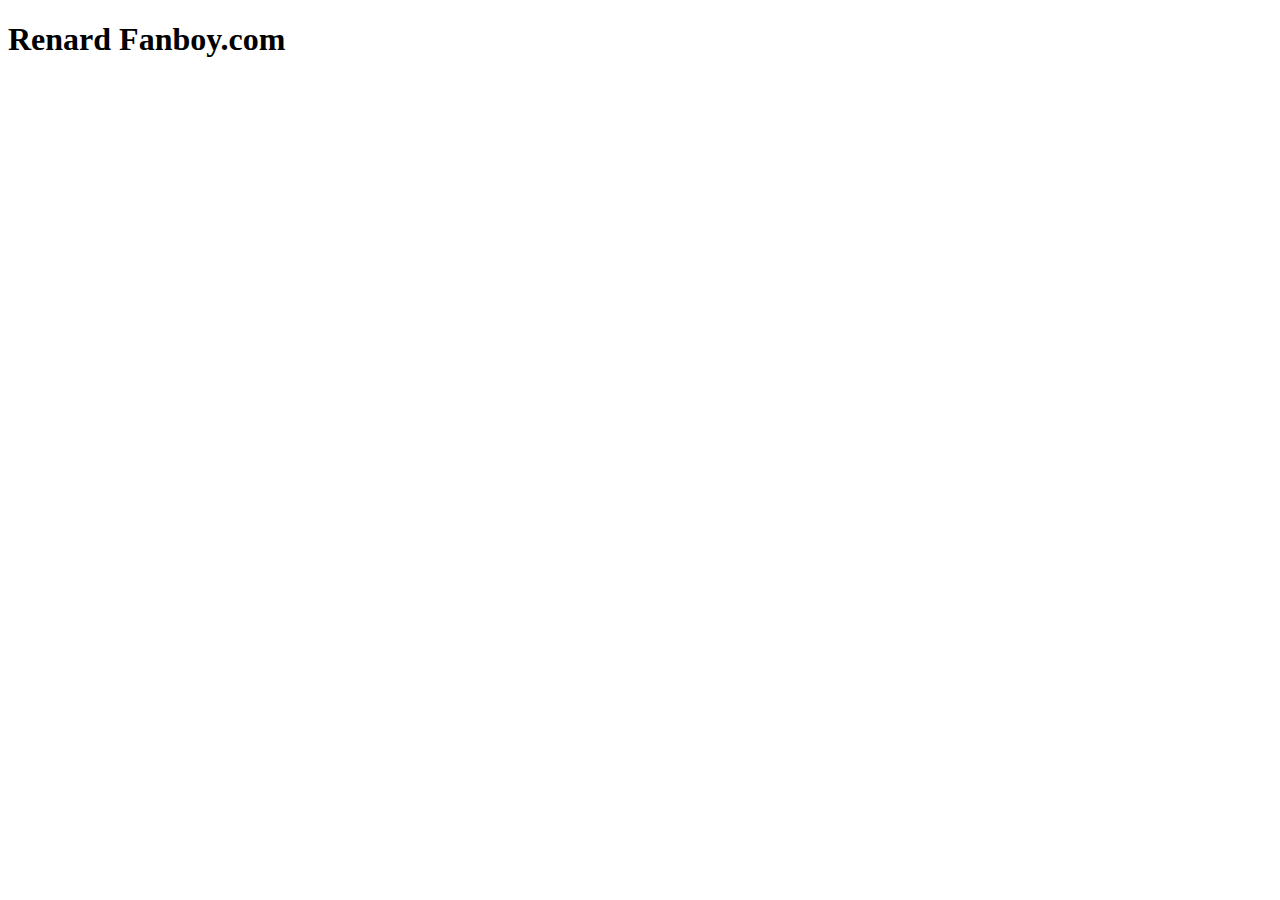
==== Etape2/index.html @ a8b873b4 "first commit" ====
<!DOCTYPE html>
<html lang="en">

<head>
    <meta charset="UTF-8">
    <meta name="viewport" content="width=device-width, initial-scale=1.0">
    <meta name="author" content="Timothée Caussignac" />
    <title>Examen Developpement Web - B3</title>
</head>

<body>
    <h1>Renard Fanboy.com</h1>
    <section>
        <figure class="photos">
            <img src="" alt="">
        </figure>
    </section>
</body>

</html>
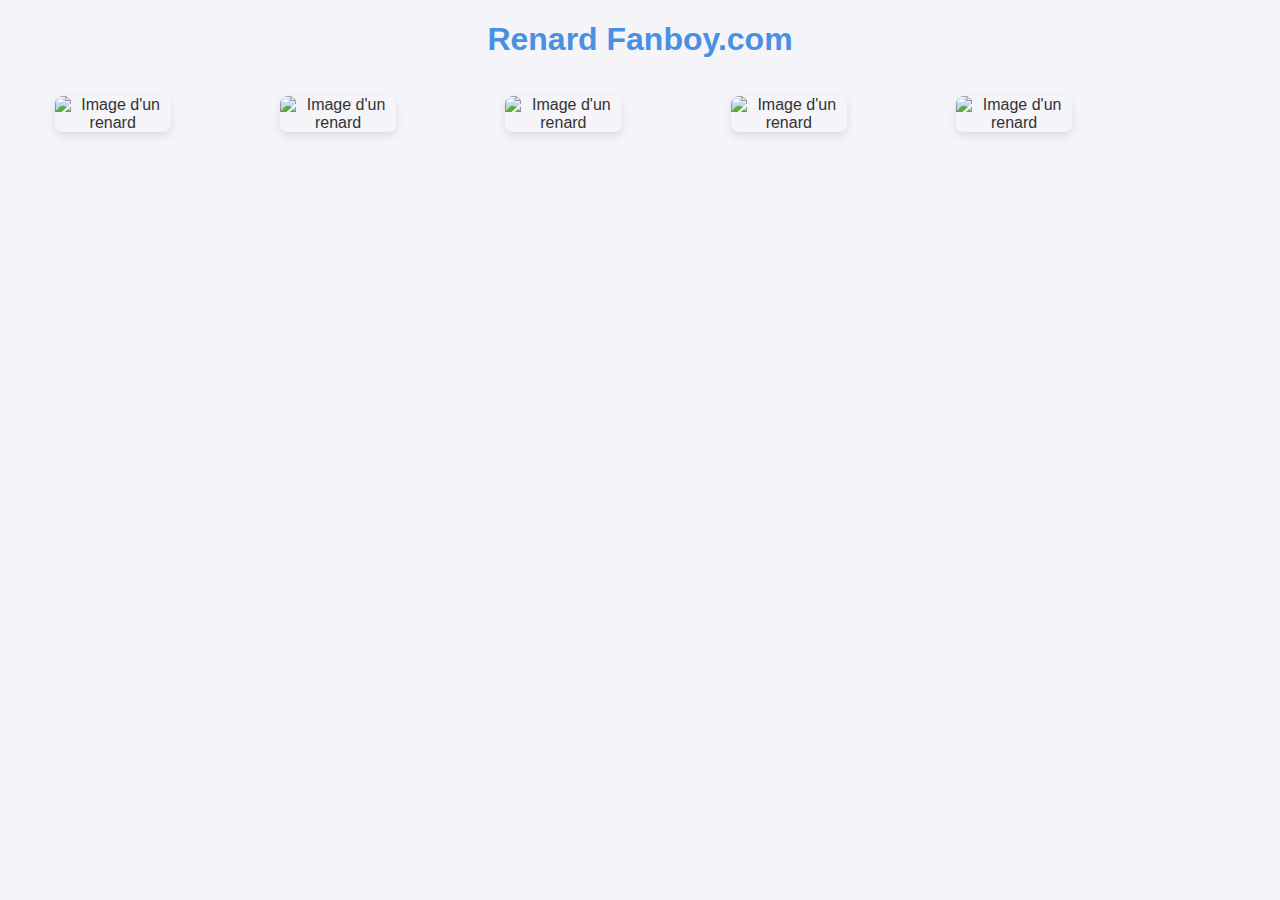
==== commit 8bc9c94e: "restyle etape 4" ====
--- a/Etape2/index.html
+++ b/Etape2/index.html
@@ -5,14 +5,27 @@
     <meta charset="UTF-8">
     <meta name="viewport" content="width=device-width, initial-scale=1.0">
     <meta name="author" content="Timothée Caussignac" />
+    <link rel="stylesheet" href="style.css">
     <title>Examen Developpement Web - B3</title>
 </head>
 
 <body>
     <h1>Renard Fanboy.com</h1>
-    <section>
+    <section class="photosWrap">
         <figure class="photos">
-            <img src="" alt="">
+            <img src="https://randomfox.ca/images/1.jpg" alt="Image d'un renard">
+        </figure>
+        <figure class="photos">
+            <img src="https://randomfox.ca/images/2.jpg" alt="Image d'un renard">
+        </figure>
+        <figure class="photos">
+            <img src="https://randomfox.ca/images/3.jpg" alt="Image d'un renard">
+        </figure>
+        <figure class="photos">
+            <img src="https://randomfox.ca/images/4.jpg" alt="Image d'un renard">
+        </figure>
+        <figure class="photos">
+            <img src="https://randomfox.ca/images/5.jpg" alt="Image d'un renard">
         </figure>
     </section>
 </body>
--- a/Etape2/style.css
+++ b/Etape2/style.css
@@ -0,0 +1,28 @@
+body {
+    font-family: Arial, sans-serif;
+    margin: 0;
+    padding: 0;
+    background-color: #f4f4f9;
+    color: #333;
+    text-align: center;
+}
+
+h1 {
+    color: #4A90E2;
+}
+
+img {
+    max-width: 80%;
+    border-radius: 8px;
+    box-shadow: 0 4px 8px rgba(0, 0, 0, 0.1);
+    transition: transform 0.3s ease;
+}
+
+img:hover {
+    transform: scale(1.05);
+}
+
+.photosWrap {
+    display: flex;
+    flex-direction: row;
+}